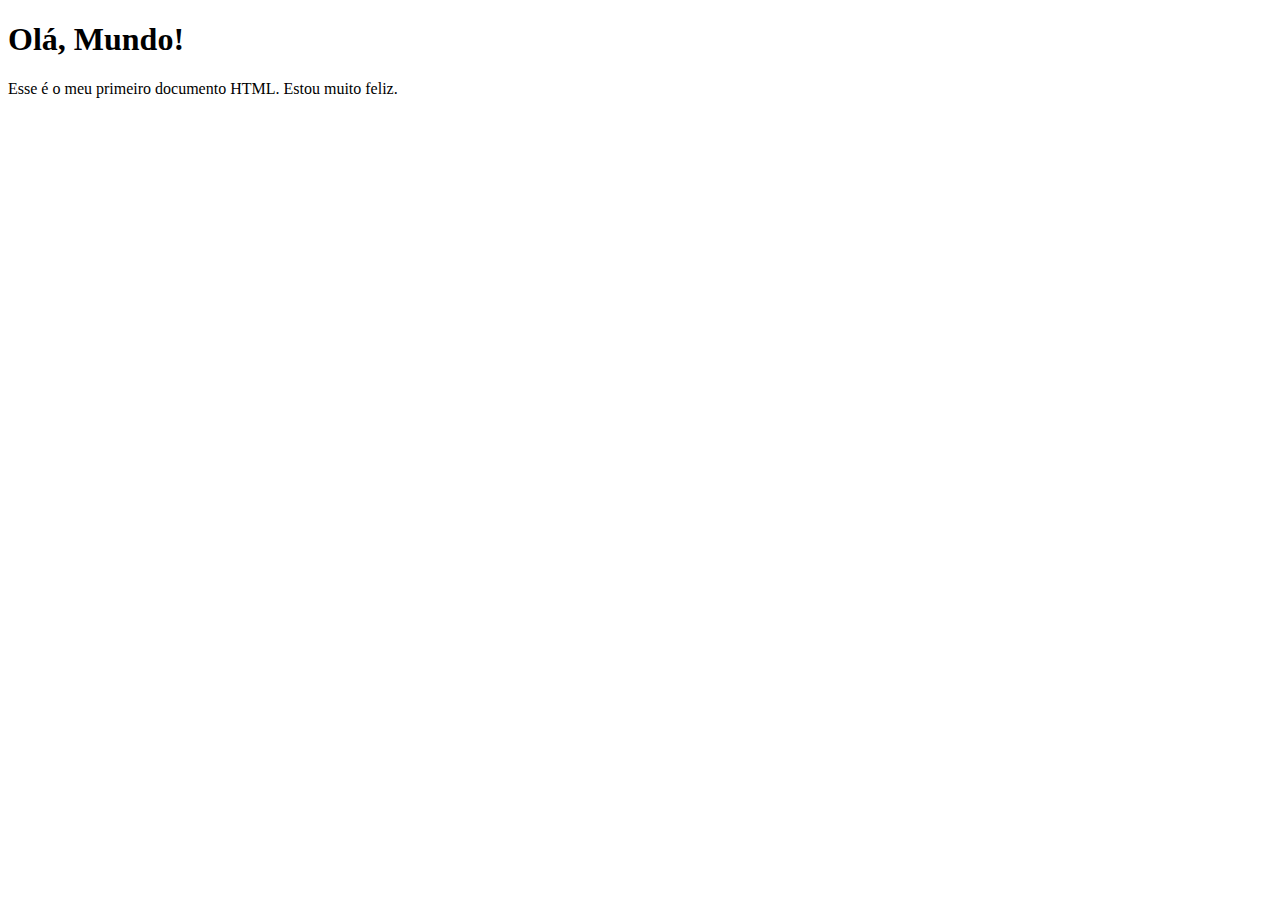
==== Cursos de html e css/exercicios/index.html @ c4952eeb "Create index.html" ====
<!DOCTYPE html>
<html lang="pt-br">
<head>
    <meta charset="UTF-8">
    <meta http-equiv="X-UA-Compatible" content="IE=edge">
    <meta name="viewport" content="width=device-width, initial-scale=1.0">
    <title>Meu primeiro exercicio</title>
</head>
<body>
    <h1>Olá, Mundo!</h1>
    <p>Esse é o meu primeiro documento HTML. Estou muito feliz.</p>
</body>
</html>
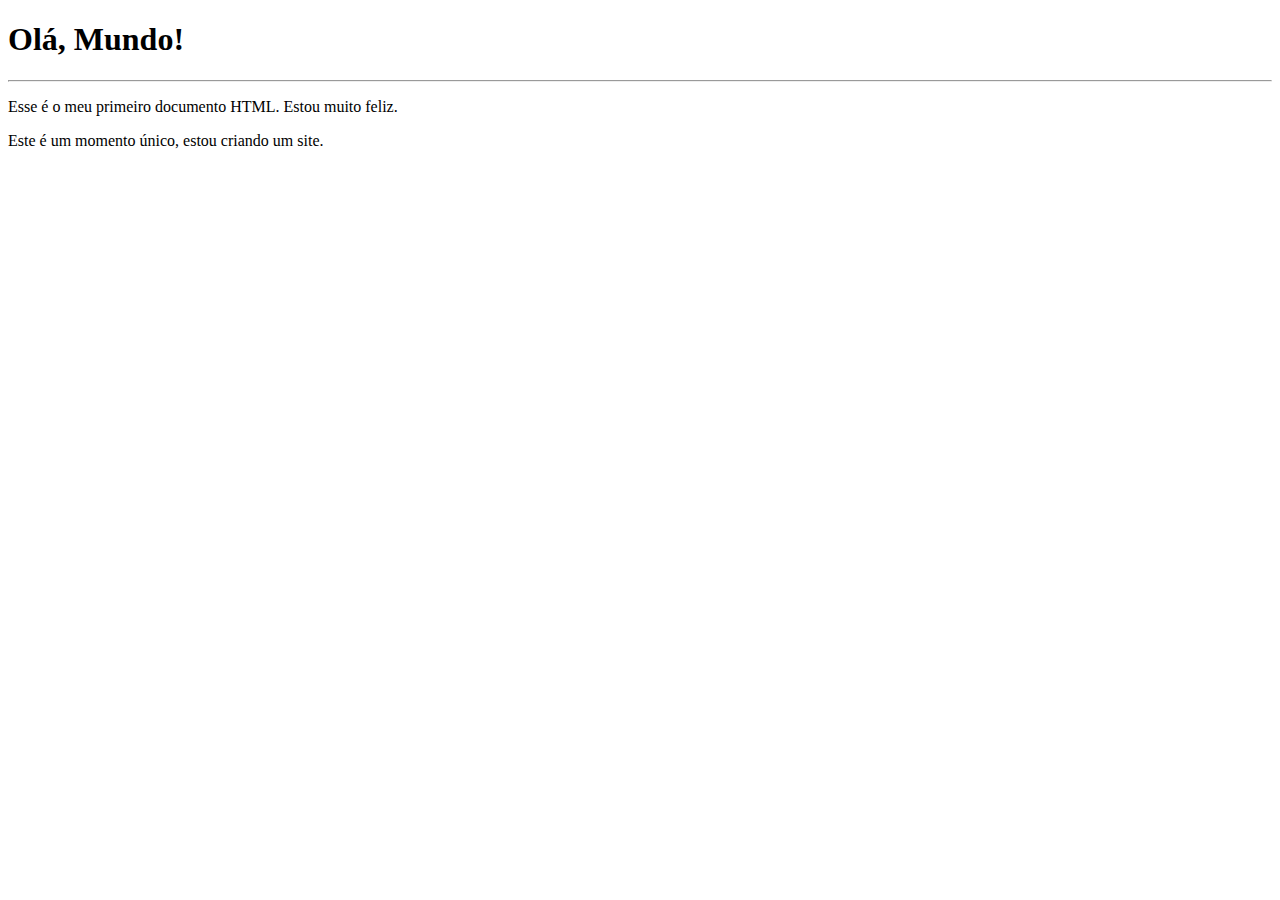
==== commit 89ee78ed: "Update index.html" ====
--- a/Cursos de html e css/exercicios/index.html
+++ b/Cursos de html e css/exercicios/index.html
@@ -8,6 +8,8 @@
 </head>
 <body>
     <h1>Olá, Mundo!</h1>
+    <hr>
     <p>Esse é o meu primeiro documento HTML. Estou muito feliz.</p>
+    <p>Este é um momento único, estou criando um site.</p>
 </body>
 </html>